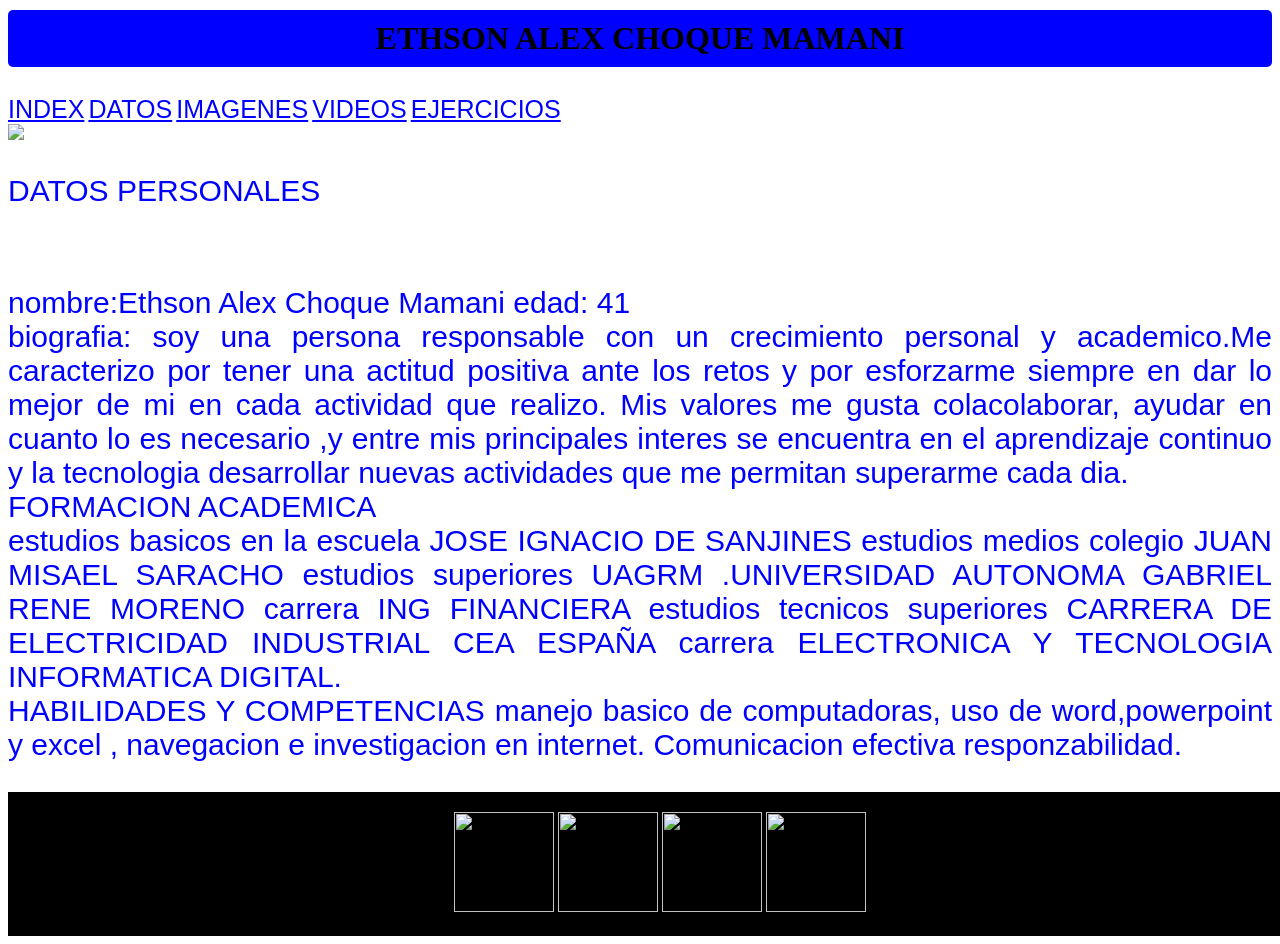
==== datos.html @ 49f82a0d "Add files via upload" ====
<!DOCTYPE html>
<html>
<head>
	<meta charset="utf-8">
	<meta name="viewport" content="width=device-width, initial-scale=1">
	<title>ETHSON ALEX CHOQUE MAMANI
	</title>
	<link rel="stylesheet" type="text/css" href="estilos.css">


</head>
<body>		
 <center><h1 id="titulo">ETHSON ALEX CHOQUE MAMANI</h1></center>
  <br>
<a href="portal.HTML">INDEX</a>
<a href="DATOS.HTML">DATOS</a>
<a href="IMAGENES.HTML">IMAGENES</a>
<a href="VIDEOS.HTML">VIDEOS</a>
<a href="ejercicios.html">EJERCICIOS</a>
<br>
<img   src="imagenes/digital.png">



<p class="titulo">DATOS PERSONALES</p><br>

<p class="biografia">nombre:Ethson Alex Choque Mamani
edad: 41 <br>
biografia: soy una persona responsable con un crecimiento personal y academico.Me caracterizo por tener una actitud positiva ante los retos y por esforzarme siempre en dar lo mejor de mi en cada actividad que realizo.
Mis valores me gusta colacolaborar, ayudar en cuanto lo es necesario ,y entre mis principales interes se encuentra en el aprendizaje continuo y la tecnologia desarrollar nuevas actividades  que me permitan superarme cada dia.<br>
FORMACION ACADEMICA <br>
estudios basicos en la escuela JOSE IGNACIO DE SANJINES
estudios medios colegio JUAN MISAEL SARACHO
estudios superiores UAGRM .UNIVERSIDAD AUTONOMA GABRIEL RENE MORENO carrera  ING FINANCIERA 
estudios tecnicos superiores CARRERA DE ELECTRICIDAD INDUSTRIAL  CEA ESPAÑA carrera ELECTRONICA Y TECNOLOGIA INFORMATICA DIGITAL.<br>
HABILIDADES Y COMPETENCIAS
manejo basico de computadoras, uso de word,powerpoint y excel , navegacion e investigacion en internet.
Comunicacion efectiva responzabilidad.</p>


<footer>
<img class="redesociales" src="imagenes/facebook.png">

<img class= "redesociales" src="imagenes/TikTok.png">
<img class="redesociales"src="imagenes/whatssapp.png">
<img class= "redesociales"src="imagenes/instagram.png">
</footer>

</body>
</html>
---- estilos.css ----
<style>
           .titulo{background-color: yellow;
           	"color:blue;font-size: 55px;
           	font-family: arial;

              }

		p{color:blue;
		font-size:30px;
		font-family:arial;
		text-align:justify; }
		

        img{ width: 100%;
              }


         h1{background-color:blue;
         	padding:10px;
         	margin:10px 0;
         	border-radius:5px; }

         h2{background-color:white;
         	padding:10px;
         	margin:10px 0;
         	border-radius:5px; }

          footer{background-color:black;
               text-align:center;
               padding: 20px;
               position:relative;
               width: 100%;

                     }
          .redesociales{ width:100px;
                         height:100px;  }  
             .redesociales:hover{ width:200px;
                         height:200px;   




              }




           a {color:blue;
      font-size:25px;
      font-family:arial;
      text-align:justify;
      text-align: center;
        }                     
        


        a:hover{color:blue;
      font-size:25px; }



            div{background-color: black;

            } 

                   


	   </style>
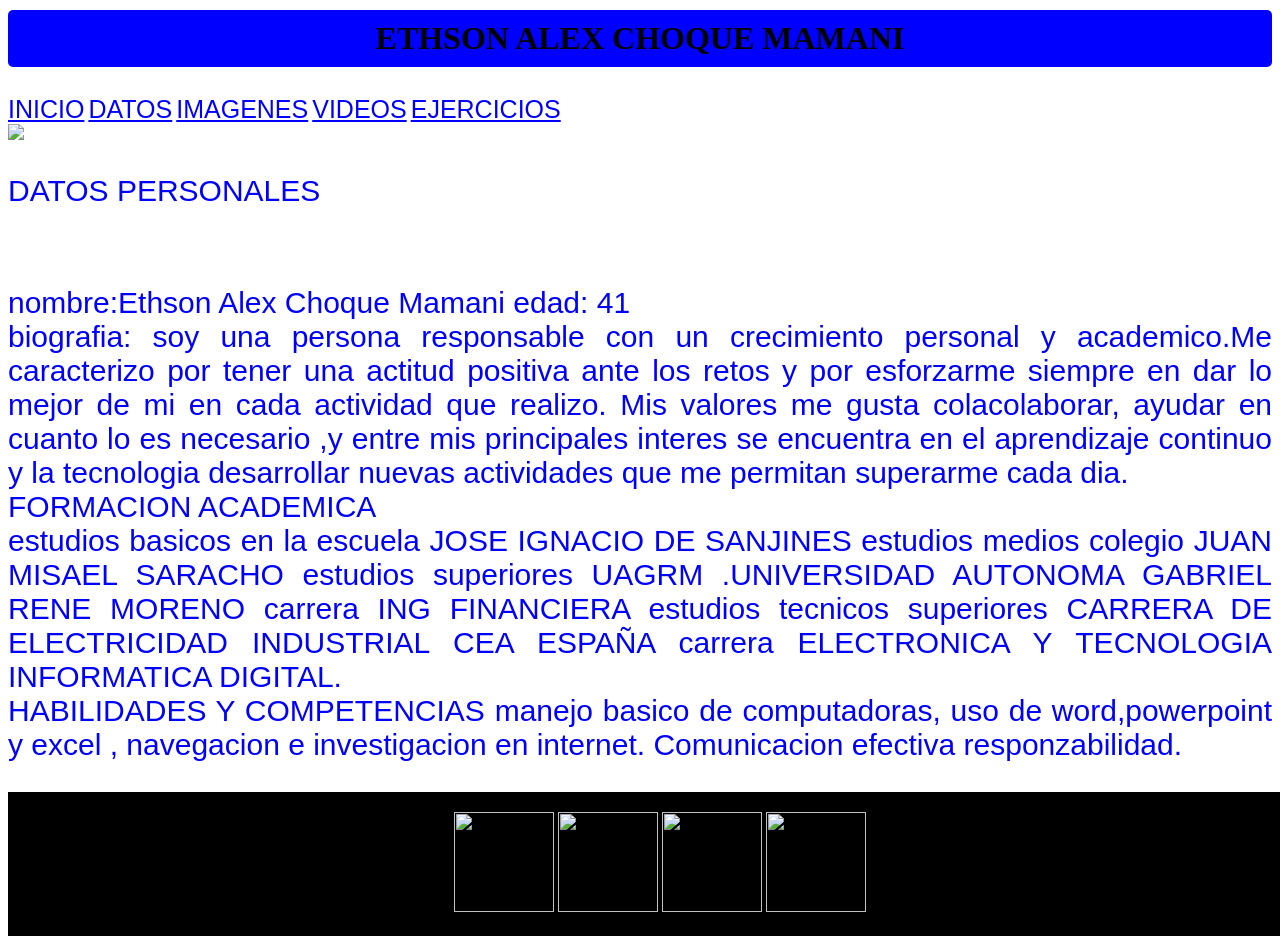
==== commit 2c014d33: "Update datos.html" ====
--- a/datos.html
+++ b/datos.html
@@ -12,7 +12,7 @@
 <body>		
  <center><h1 id="titulo">ETHSON ALEX CHOQUE MAMANI</h1></center>
   <br>
-<a href="portal.HTML">INDEX</a>
+<a href="index.HTML">INICIO</a>
 <a href="DATOS.HTML">DATOS</a>
 <a href="IMAGENES.HTML">IMAGENES</a>
 <a href="VIDEOS.HTML">VIDEOS</a>
